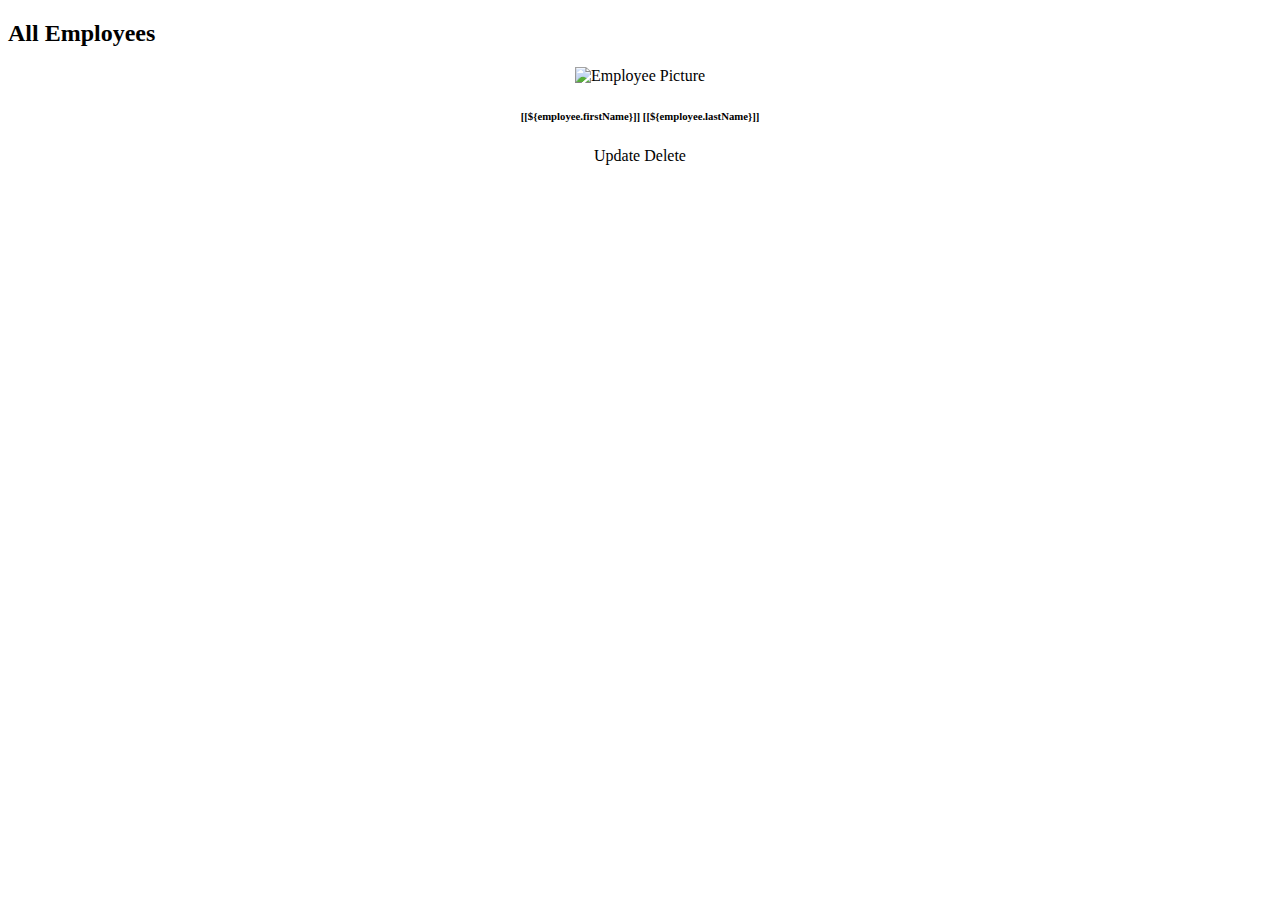
==== src/main/resources/templates/allemployees.html @ 1ae2d081 "first commit" ====
<!DOCTYPE html>
<html lang="en" xmlns:th="http://www.thymeleaf.org" xmlns:sec="http://www.w3.org/1999/xhtml">
<head>
    <meta charset="UTF-8">
    <title>Employee List</title>
    <link href="https://cdn.jsdelivr.net/npm/bootstrap@5.0.2/dist/css/bootstrap.min.css" rel="stylesheet"
          integrity="sha384-EVSTQN3/azprG1Anm3QDgpJLIm9Nao0Yz1ztcQTwFspd3yD65VohhpuuCOmLASjC" crossorigin="anonymous">
    <link rel="stylesheet" th:href="@{main.css}">
</head>
<body>
<div th:replace="base :: navbar"></div>
<div class="container">
    <h2 class="pageTitle">All Employees</h2>
    <div class="row row-col-lg-3 row-col-md-2 row-col-sm-1 gy-5">
        <div class="col" th:each="employee : ${employees}" align="center">
            <div class="card" style="width: 18rem;">
                <img th:src="${employee.photo}" class="card-img-top" alt="Employee Picture" width="300px" height="200px">
                <div class="card-body">
                    <h5 class="card-title" th:text="${employee.jobTitle}"></h5>
                    <h6 class="card-subtitle mb-2 text-muted" th:text="${employee.department.name}"></h6>
                    <h6>[[${employee.firstName}]] [[${employee.lastName}]]</h6>
                    <span sec:authorize="hasRole('ADMIN')">
                        <a th:href="@{/updateEmployee/{id}(id=${employee.id})}" class="card-link">Update</a>
                        <a th:href="@{/deleteEmployee/{id}(id=${employee.id})}" class="card-link">Delete</a>
                    </span>
                </div>
            </div>
        </div>
    </div>
</div>

<script src="https://cdn.jsdelivr.net/npm/bootstrap@5.0.2/dist/js/bootstrap.bundle.min.js"
        integrity="sha384-MrcW6ZMFYlzcLA8Nl+NtUVF0sA7MsXsP1UyJoMp4YLEuNSfAP+JcXn/tWtIaxVXM"
        crossorigin="anonymous"></script>
</body>
</html>
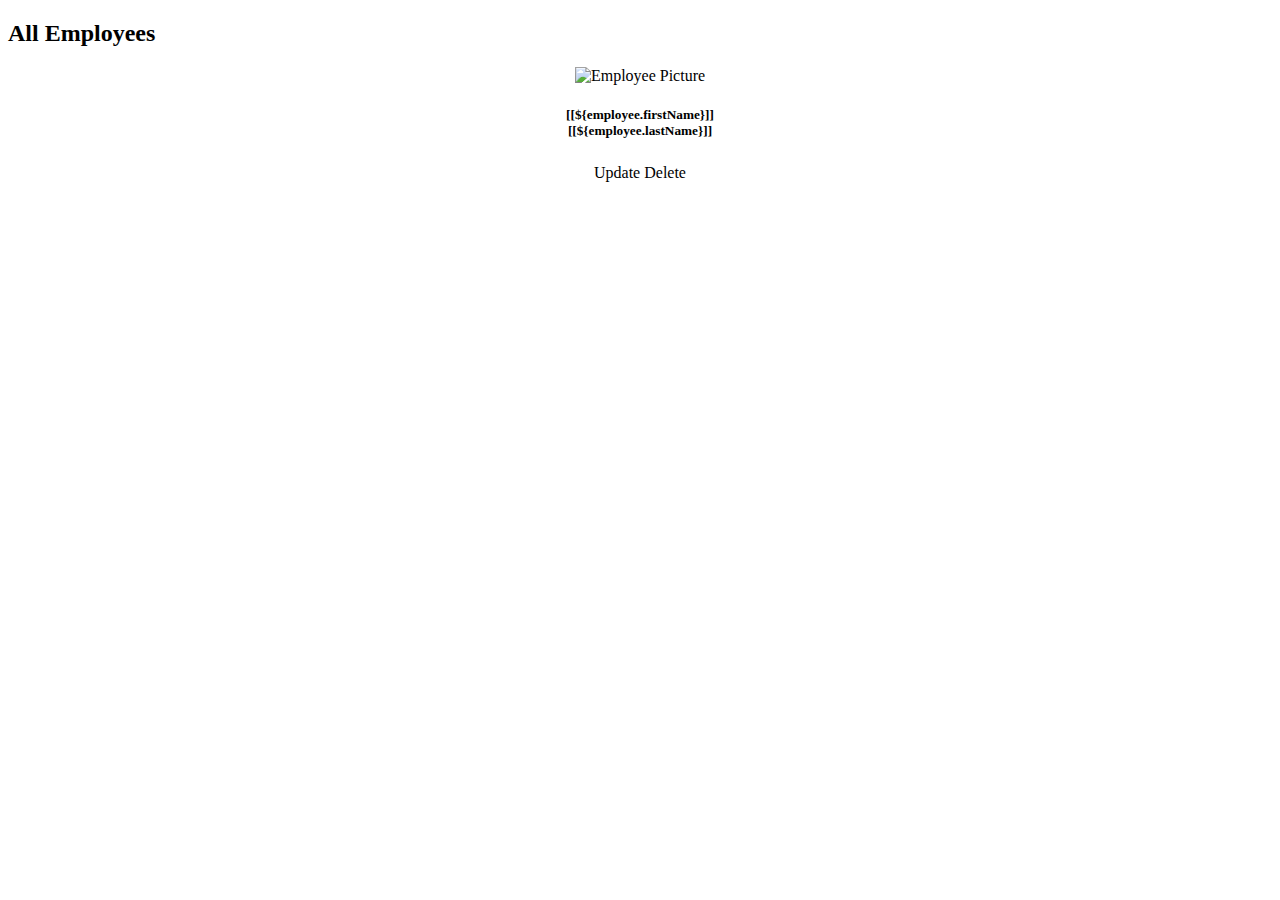
==== commit 3cfee8fa: "changed format for  employee outputs" ====
--- a/src/main/resources/templates/allemployees.html
+++ b/src/main/resources/templates/allemployees.html
@@ -16,9 +16,9 @@
             <div class="card" style="width: 18rem;">
                 <img th:src="${employee.photo}" class="card-img-top" alt="Employee Picture" width="300px" height="200px">
                 <div class="card-body">
-                    <h5 class="card-title" th:text="${employee.jobTitle}"></h5>
+                    <h5 class="card-title">[[${employee.firstName}]] [[${employee.lastName}]]</h5>
                     <h6 class="card-subtitle mb-2 text-muted" th:text="${employee.department.name}"></h6>
-                    <h6>[[${employee.firstName}]] [[${employee.lastName}]]</h6>
+                    <h6 th:text="${employee.jobTitle}"></h6>
                     <span sec:authorize="hasRole('ADMIN')">
                         <a th:href="@{/updateEmployee/{id}(id=${employee.id})}" class="card-link">Update</a>
                         <a th:href="@{/deleteEmployee/{id}(id=${employee.id})}" class="card-link">Delete</a>
